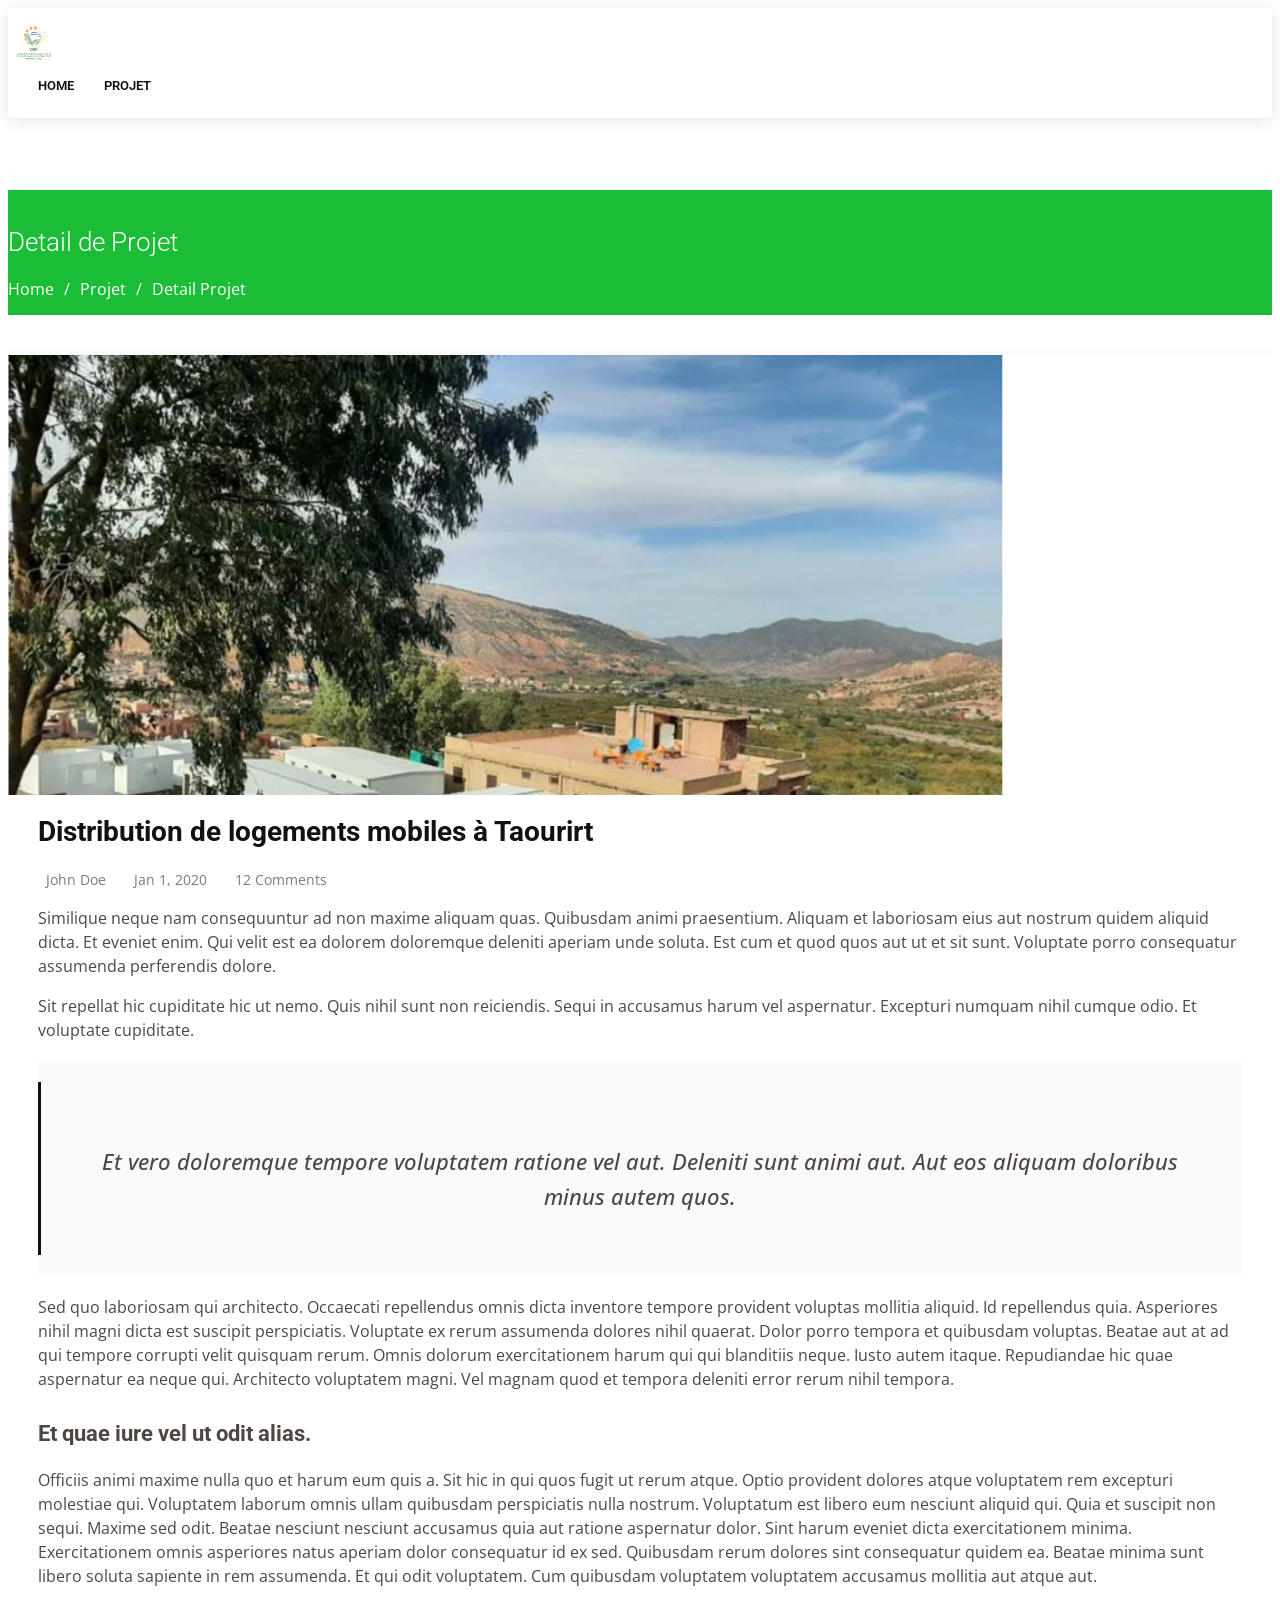
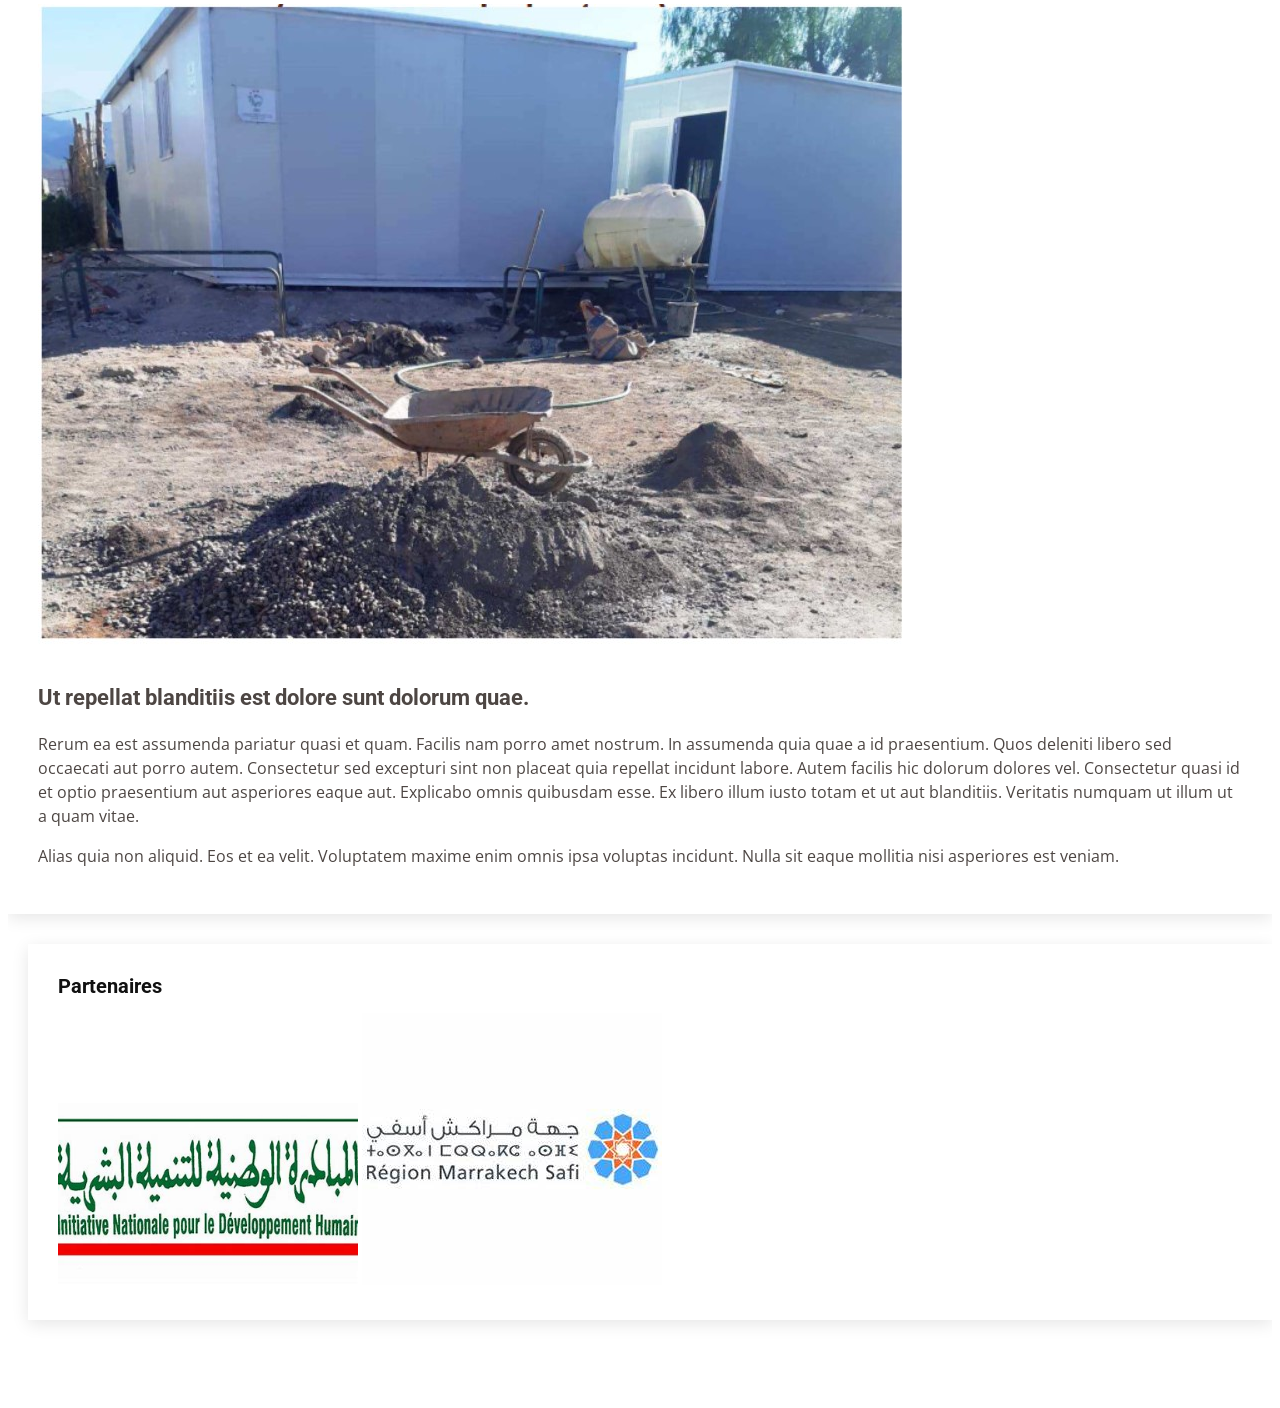
==== blog-single.html @ 318ba17f "Initial: Creation of the village and project forms" ====
<!DOCTYPE html>
<html lang="en">

<head>
  <meta charset="utf-8">
  <meta content="width=device-width, initial-scale=1.0" name="viewport">

  <title>Project Single - CDRT </title>
  <meta content="" name="description">
  <meta content="" name="keywords">

  <!-- Favicons -->
  <link href="assets/img/cdrt-logo.jpg" rel="icon">
  <link href="assets/img/apple-touch-icon.png" rel="apple-touch-icon">

  <!-- Google Fonts -->
  <link href="https://fonts.googleapis.com/css?family=Open+Sans:300,300i,400,400i,600,600i,700,700i|Roboto:300,300i,400,400i,500,500i,600,600i,700,700i|Poppins:300,300i,400,400i,500,500i,600,600i,700,700i" rel="stylesheet">

  <!-- Vendor CSS Files -->
  <link href="assets/vendor/animate.css/animate.min.css" rel="stylesheet">
  <link href="assets/vendor/aos/aos.css" rel="stylesheet">
  <link href="assets/vendor/bootstrap/css/bootstrap.min.css" rel="stylesheet">
  <link href="assets/vendor/bootstrap-icons/bootstrap-icons.css" rel="stylesheet">
  <link href="assets/vendor/boxicons/css/boxicons.min.css" rel="stylesheet">
  <link href="assets/vendor/glightbox/css/glightbox.min.css" rel="stylesheet">
  <link href="assets/vendor/remixicon/remixicon.css" rel="stylesheet">
  <link href="assets/vendor/swiper/swiper-bundle.min.css" rel="stylesheet">

  <!-- Template Main CSS File -->
  <link href="assets/css/style.css" rel="stylesheet">

  <!-- =======================================================
  * Template Name: Company
  * Template URL: https://bootstrapmade.com/company-free-html-bootstrap-template/
  * Updated: Mar 17 2024 with Bootstrap v5.3.3
  * Author: BootstrapMade.com
  * License: https://bootstrapmade.com/license/
  ======================================================== -->
</head>

<body>

  <!-- ======= Header ======= -->
  <header id="header" class="fixed-top">
    <div class="container d-flex align-items-center ">

      <!-- <h1 class="logo me-auto"><a href="#"><span>Com</span>pany</a></h1> -->

      <!-- Uncomment below if you prefer to use an image logo -->
      <a href="index.html" class="logo me-auto me-lg-0"><img src="assets/img/cdrt-logo.jpg" alt="" class="img-fluid"></a>

      <nav id="navbar" class="navbar order-last order-lg-0">
        <ul>
          <li><a href="#">Home</a></li>
          <li><a href="#">Projet</a></li>
        </ul>
        <i class="bi bi-list mobile-nav-toggle"></i>
      </nav><!-- .navbar -->
    </div>
  </header><!-- End Header -->

  <main id="main">

   
    <!-- ======= Breadcrumbs ======= -->
    <section id="breadcrumbs" class="breadcrumbs">
      <div class="container">

        <div class="d-flex justify-content-between align-items-center">
          <h2>Detail de Projet </h2>
          <ol>
            <li><a href="index.html">Home</a></li>
            <li><a href="blog.html">Projet</a></li>
            <li>Detail  Projet </li>
          </ol>
        </div>

      </div>
    </section><!-- End Breadcrumbs -->

    <!-- ======= Blog Single Section ======= -->
    <section id="blog" class="blog">
      <div class="container" data-aos="fade-up">

        <div class="row">

          <div class="col-lg-8 entries">

            <article class="entry entry-single">

              <div class="entry-img">
                <!-- <h1 style="color: red;">Le contenu de cette page est destiné à illustrer la structure de la page ; il sera amélioré ultérieurement.</h1> -->
                <img src="assets/img/blog/homeMo.jpg" alt="" class="img-fluid">
              </div>

              <h2 class="entry-title">
                <a href="blog-single.html">Distribution de logements mobiles à Taourirt</a>
              </h2>

              <div class="entry-meta">
                <ul>
                  <li class="d-flex align-items-center"><i class="bi bi-person"></i> <a href="blog-single.html">John Doe</a></li>
                  <li class="d-flex align-items-center"><i class="bi bi-clock"></i> <a href="blog-single.html"><time datetime="2020-01-01">Jan 1, 2020</time></a></li>
                  <li class="d-flex align-items-center"><i class="bi bi-chat-dots"></i> <a href="blog-single.html">12 Comments</a></li>
                </ul>
              </div>

              <div class="entry-content">
                <p>
                  Similique neque nam consequuntur ad non maxime aliquam quas. Quibusdam animi praesentium. Aliquam et laboriosam eius aut nostrum quidem aliquid dicta.
                  Et eveniet enim. Qui velit est ea dolorem doloremque deleniti aperiam unde soluta. Est cum et quod quos aut ut et sit sunt. Voluptate porro consequatur assumenda perferendis dolore.
                </p>

                <p>
                  Sit repellat hic cupiditate hic ut nemo. Quis nihil sunt non reiciendis. Sequi in accusamus harum vel aspernatur. Excepturi numquam nihil cumque odio. Et voluptate cupiditate.
                </p>

                <blockquote>
                  <p>
                    Et vero doloremque tempore voluptatem ratione vel aut. Deleniti sunt animi aut. Aut eos aliquam doloribus minus autem quos.
                  </p>
                </blockquote>

                <p>
                  Sed quo laboriosam qui architecto. Occaecati repellendus omnis dicta inventore tempore provident voluptas mollitia aliquid. Id repellendus quia. Asperiores nihil magni dicta est suscipit perspiciatis. Voluptate ex rerum assumenda dolores nihil quaerat.
                  Dolor porro tempora et quibusdam voluptas. Beatae aut at ad qui tempore corrupti velit quisquam rerum. Omnis dolorum exercitationem harum qui qui blanditiis neque.
                  Iusto autem itaque. Repudiandae hic quae aspernatur ea neque qui. Architecto voluptatem magni. Vel magnam quod et tempora deleniti error rerum nihil tempora.
                </p>

                <h3>Et quae iure vel ut odit alias.</h3>
                <p>
                  Officiis animi maxime nulla quo et harum eum quis a. Sit hic in qui quos fugit ut rerum atque. Optio provident dolores atque voluptatem rem excepturi molestiae qui. Voluptatem laborum omnis ullam quibusdam perspiciatis nulla nostrum. Voluptatum est libero eum nesciunt aliquid qui.
                  Quia et suscipit non sequi. Maxime sed odit. Beatae nesciunt nesciunt accusamus quia aut ratione aspernatur dolor. Sint harum eveniet dicta exercitationem minima. Exercitationem omnis asperiores natus aperiam dolor consequatur id ex sed. Quibusdam rerum dolores sint consequatur quidem ea.
                  Beatae minima sunt libero soluta sapiente in rem assumenda. Et qui odit voluptatem. Cum quibusdam voluptatem voluptatem accusamus mollitia aut atque aut.
                </p>
                <img src="assets/img/blog/homeMo-2.jpg" class="img-fluid" alt="">

                <h3>Ut repellat blanditiis est dolore sunt dolorum quae.</h3>
                <p>
                  Rerum ea est assumenda pariatur quasi et quam. Facilis nam porro amet nostrum. In assumenda quia quae a id praesentium. Quos deleniti libero sed occaecati aut porro autem. Consectetur sed excepturi sint non placeat quia repellat incidunt labore. Autem facilis hic dolorum dolores vel.
                  Consectetur quasi id et optio praesentium aut asperiores eaque aut. Explicabo omnis quibusdam esse. Ex libero illum iusto totam et ut aut blanditiis. Veritatis numquam ut illum ut a quam vitae.
                </p>
                <p>
                  Alias quia non aliquid. Eos et ea velit. Voluptatem maxime enim omnis ipsa voluptas incidunt. Nulla sit eaque mollitia nisi asperiores est veniam.
                </p>

              
              </div>
            </article><!-- End blog entry -->    
        </div>
          <div class="col-lg-4">

            <div class="sidebar">

              <h3 class="sidebar-title">Partenaires</h3>
             
              <img src="assets/img/projects/OIP.jpg" alt="" width="300" srcset="">

              <img src="assets/img/projects/OIP (1).jpg" alt="" width="300" srcset="">

             
              </div><!-- End sidebar categories-->

            </div><!-- End sidebar -->

          </div><!-- End blog sidebar -->

        </div>

      </div>
    </section><!-- End Blog Single Section -->

  </main><!-- End #main -->


  <a href="#" class="back-to-top d-flex align-items-center justify-content-center"><i class="bi bi-arrow-up-short"></i></a>

  <!-- Vendor JS Files -->
  <script src="assets/vendor/aos/aos.js"></script>
  <script src="assets/vendor/bootstrap/js/bootstrap.bundle.min.js"></script>
  <script src="assets/vendor/glightbox/js/glightbox.min.js"></script>
  <script src="assets/vendor/isotope-layout/isotope.pkgd.min.js"></script>
  <script src="assets/vendor/swiper/swiper-bundle.min.js"></script>
  <script src="assets/vendor/waypoints/noframework.waypoints.js"></script>
  <script src="assets/vendor/php-email-form/validate.js"></script>

  <!-- Template Main JS File -->
  <script src="assets/js/main.js"></script>

</body>

</html>
---- assets/css/style.css ----
/**
* Template Name: Company
* Template URL: https://bootstrapmade.com/company-free-html-bootstrap-template/
* Updated: Mar 17 2024 with Bootstrap v5.3.3
* Author: BootstrapMade.com
* License: https://bootstrapmade.com/license/
*/

/*--------------------------------------------------------------
# General
--------------------------------------------------------------*/
body {
  font-family: "Open Sans", sans-serif;
  color: #4d4643;
}

a {
  color: #1bbd36;
  text-decoration: none;
}

a:hover {
  color: #2ae149;
  text-decoration: none;
}

h1,
h2,
h3,
h4,
h5,
h6 {
  font-family: "Roboto", sans-serif;
}

/*--------------------------------------------------------------
# Back to top button
--------------------------------------------------------------*/
.back-to-top {
  position: fixed;
  visibility: hidden;
  opacity: 0;
  right: 15px;
  bottom: 15px;
  z-index: 996;
  background: #1bbd36;
  width: 40px;
  height: 40px;
  border-radius: 4px;
  transition: all 0.4s;
}

.back-to-top i {
  font-size: 28px;
  color: #fff;
  line-height: 0;
}

.back-to-top:hover {
  background: #21df41;
  color: #fff;
}

.back-to-top.active {
  visibility: visible;
  opacity: 1;
}

/*--------------------------------------------------------------
# Disable AOS delay on mobile
--------------------------------------------------------------*/
@media screen and (max-width: 768px) {
  [data-aos-delay] {
    transition-delay: 0 !important;
  }
}

/*--------------------------------------------------------------
# Header
--------------------------------------------------------------*/
#header {
  background: #fff;
  transition: all 0.5s;
  z-index: 997;
  padding: 15px 0;
  box-shadow: 0px 2px 15px rgba(0, 0, 0, 0.1);
}

#header .logo {
  font-size: 28px;
  margin: 0;
  padding: 0;
  line-height: 1;
  font-weight: 700;
  letter-spacing: 0.5px;
  text-transform: uppercase;
}

#header .logo a {
  color: #111;
}

#header .logo a span {
  color: #1bbd36;
}

#header .logo img {
  max-height: 40px;
}

/*--------------------------------------------------------------
# Header Social Links
--------------------------------------------------------------*/
.header-social-links {
  margin-left: 20px;
  border-left: 1px solid #c4c4c4;
}

.header-social-links a {
  color: #a0a0a0;
  display: inline-block;
  line-height: 0px;
  transition: 0.3s;
  padding-left: 20px;
}

.header-social-links a i {
  line-height: 0;
}

.header-social-links a:hover {
  color: #1bbd36;
}

@media (max-width: 768px) {
  .header-social-links {
    padding: 0 15px 0 0;
    border-left: 0;
  }
}

/*--------------------------------------------------------------
# Navigation Menu
--------------------------------------------------------------*/
/**
* Desktop Navigation 
*/
.navbar {
  padding: 0;
}

.navbar ul {
  margin: 0;
  padding: 0;
  display: flex;
  list-style: none;
  align-items: center;
}

.navbar li {
  position: relative;
}

.navbar a,
.navbar a:focus {
  display: flex;
  align-items: center;
  justify-content: space-between;
  padding: 10px 0 10px 30px;
  font-family: "Roboto", sans-serif;
  font-size: 13px;
  font-weight: 600;
  color: #111;
  white-space: nowrap;
  text-transform: uppercase;
  transition: 0.3s;
}

.navbar a i,
.navbar a:focus i {
  font-size: 12px;
  line-height: 0;
  margin-left: 5px;
}

.navbar a:hover,
.navbar .active,
.navbar .active:focus,
.navbar li:hover>a {
  color: #1bbd36;
}

.navbar .dropdown ul {
  display: block;
  position: absolute;
  left: 14px;
  top: calc(100% + 30px);
  margin: 0;
  padding: 10px 0;
  z-index: 99;
  opacity: 0;
  visibility: hidden;
  background: #fff;
  box-shadow: 0px 0px 30px rgba(127, 137, 161, 0.25);
  transition: 0.3s;
  border-top: 2px solid #1bbd36;
}

.navbar .dropdown ul li {
  min-width: 200px;
}

.navbar .dropdown ul a {
  padding: 10px 20px;
  font-size: 14px;
  font-weight: 500;
  text-transform: none;
  color: #111;
}

.navbar .dropdown ul a i {
  font-size: 12px;
}

.navbar .dropdown ul a:hover,
.navbar .dropdown ul .active:hover,
.navbar .dropdown ul li:hover>a {
  color: #1bbd36;
}

.navbar .dropdown:hover>ul {
  opacity: 1;
  top: 100%;
  visibility: visible;
}

.navbar .dropdown .dropdown ul {
  top: 0;
  left: calc(100% - 30px);
  visibility: hidden;
}

.navbar .dropdown .dropdown:hover>ul {
  opacity: 1;
  top: 0;
  left: 100%;
  visibility: visible;
}

@media (max-width: 1366px) {
  .navbar .dropdown .dropdown ul {
    left: -90%;
  }

  .navbar .dropdown .dropdown:hover>ul {
    left: -100%;
  }
}

/**
* Mobile Navigation 
*/
.mobile-nav-toggle {
  color: #111;
  font-size: 28px;
  cursor: pointer;
  display: none;
  line-height: 0;
  transition: 0.5s;
}

.mobile-nav-toggle.bi-x {
  color: #fff;
}

@media (max-width: 991px) {
  .mobile-nav-toggle {
    display: block;
  }

  .navbar ul {
    display: none;
  }
}

.navbar-mobile {
  position: fixed;
  overflow: hidden;
  top: 0;
  right: 0;
  left: 0;
  bottom: 0;
  background: rgba(0, 0, 0, 0.9);
  transition: 0.3s;
  z-index: 999;
}

.navbar-mobile .mobile-nav-toggle {
  position: absolute;
  top: 15px;
  right: 15px;
}

.navbar-mobile ul {
  display: block;
  position: absolute;
  top: 55px;
  right: 15px;
  bottom: 15px;
  left: 15px;
  padding: 10px 0;
  background-color: #fff;
  overflow-y: auto;
  transition: 0.3s;
}

.navbar-mobile a,
.navbar-mobile a:focus {
  padding: 10px 20px;
  font-size: 15px;
  color: #111;
}

.navbar-mobile a:hover,
.navbar-mobile .active,
.navbar-mobile li:hover>a {
  color: #1bbd36;
}

.navbar-mobile .getstarted,
.navbar-mobile .getstarted:focus {
  margin: 15px;
}

.navbar-mobile .dropdown ul {
  position: static;
  display: none;
  margin: 10px 20px;
  padding: 10px 0;
  z-index: 99;
  opacity: 1;
  visibility: visible;
  background: #fff;
  box-shadow: 0px 0px 30px rgba(127, 137, 161, 0.25);
}

.navbar-mobile .dropdown ul li {
  min-width: 200px;
}

.navbar-mobile .dropdown ul a {
  padding: 10px 20px;
}

.navbar-mobile .dropdown ul a i {
  font-size: 12px;
}

.navbar-mobile .dropdown ul a:hover,
.navbar-mobile .dropdown ul .active:hover,
.navbar-mobile .dropdown ul li:hover>a {
  color: #1bbd36;
}

.navbar-mobile .dropdown>.dropdown-active {
  display: block;
}

/*--------------------------------------------------------------
# Hero Section
--------------------------------------------------------------*/
#hero {
  width: 100%;
  height: 100vh;
  background-color: rgba(0, 0, 0, 0.8);
  overflow: hidden;
  position: relative;
}

#hero .carousel,
#hero .carousel-inner,
#hero .carousel-item,
#hero .carousel-item::before {
  background-size: cover;
  background-position: center;
  background-repeat: no-repeat;
  position: absolute;
  top: 0;
  right: 0;
  left: 0;
  bottom: 0;
}

#hero .carousel-container {
  display: flex;
  align-items: flex-end;
  justify-content: center;
  position: absolute;
  bottom: 60px;
  top: 70px;
  left: 55px;
  right: 55px;
}

#hero .carousel-content {
  background: rgba(4, 4, 4, 0.7);
  padding: 20px;
  color: #fff;
  border-top: 5px solid #1bbd36;
}

#hero .carousel-content h2 {
  color: #fff;
  margin-bottom: 20px;
  font-size: 28px;
  font-weight: 700;
}

#hero .btn-get-started {
  font-family: "Roboto", sans-serif;
  font-weight: 500;
  font-size: 14px;
  letter-spacing: 1px;
  display: inline-block;
  padding: 12px 32px;
  border-radius: 4px;
  transition: 0.5s;
  line-height: 1;
  margin: 10px;
  color: #fff;
  animation-delay: 0.8s;
  border: 2px solid #1bbd36;
}

#hero .btn-get-started:hover {
  background: #1bbd36;
  color: #fff;
  text-decoration: none;
}

#hero .carousel-inner .carousel-item {
  transition-property: opacity;
  background-position: center top;
}

#hero .carousel-inner .carousel-item,
#hero .carousel-inner .active.carousel-item-start,
#hero .carousel-inner .active.carousel-item-end {
  opacity: 0;
}

#hero .carousel-inner .active,
#hero .carousel-inner .carousel-item-next.carousel-item-start,
#hero .carousel-inner .carousel-item-prev.carousel-item-end {
  opacity: 1;
  transition: 0.5s;
}

#hero .carousel-inner .carousel-item-next,
#hero .carousel-inner .carousel-item-prev,
#hero .carousel-inner .active.carousel-item-start,
#hero .carousel-inner .active.carousel-item-end {
  left: 0;
  transform: translate3d(0, 0, 0);
}

#hero .carousel-control-next-icon,
#hero .carousel-control-prev-icon {
  background: none;
  font-size: 30px;
  line-height: 0;
  width: auto;
  height: auto;
  background: rgba(255, 255, 255, 0.4);
  border-radius: 50px;
  transition: 0.3s;
  color: rgba(255, 255, 255, 0.6);
  width: 54px;
  height: 54px;
  display: flex;
  align-items: center;
  justify-content: center;
}

#hero .carousel-control-next-icon:hover,
#hero .carousel-control-prev-icon:hover {
  background: rgba(255, 255, 255, 0.6);
  color: rgba(255, 255, 255, 0.8);
}

#hero .carousel-indicators li {
  list-style-type: none;
  cursor: pointer;
  background: #fff;
  overflow: hidden;
  border: 0;
  width: 12px;
  height: 12px;
  border-radius: 50px;
  opacity: 0.6;
  transition: 0.3s;
}

#hero .carousel-indicators li.active {
  opacity: 1;
  background: #1bbd36;
}

@media (min-width: 1024px) {
  #hero .carousel-content {
    width: 60%;
  }

  #hero .carousel-control-prev,
  #hero .carousel-control-next {
    width: 5%;
  }
}

@media (max-width: 992px) {
  #hero .carousel-container {
    top: 58px;
  }

  #hero .carousel-content h2 {
    margin-bottom: 15px;
    font-size: 22px;
  }

  #hero .carousel-content p {
    font-size: 15px;
  }
}

@media (max-height: 500px) {
  #hero {
    height: 120vh;
  }
}

/*--------------------------------------------------------------
# Sections General
--------------------------------------------------------------*/
section {
  padding: 60px 0;
  overflow: hidden;
}

.section-bg {
  background-color: #f7f7f7;
}

.section-title {
  text-align: center;
  padding-bottom: 30px;
}

.section-title h2 {
  font-size: 32px;
  font-weight: bold;
  text-transform: uppercase;
  margin-bottom: 20px;
  padding-bottom: 20px;
  position: relative;
}

.section-title h2::after {
  content: "";
  position: absolute;
  display: block;
  width: 50px;
  height: 3px;
  background: #1bbd36;
  bottom: 0;
  left: calc(50% - 25px);
}

.section-title p {
  margin-bottom: 0;
}

/*--------------------------------------------------------------
# Breadcrumbs
--------------------------------------------------------------*/
.breadcrumbs {
  padding: 15px 0;
  background: #1bbd36;
  min-height: 40px;
  margin-top: 72px;
}

.breadcrumbs h2 {
  font-size: 26px;
  font-weight: 300;
  color: #fff;
}

.breadcrumbs ol {
  display: flex;
  flex-wrap: wrap;
  list-style: none;
  padding: 0;
  margin: 0;
  color: #fff;
}

.breadcrumbs ol a {
  color: #fff;
}

.breadcrumbs ol li+li {
  padding-left: 10px;
}

.breadcrumbs ol li+li::before {
  display: inline-block;
  padding-right: 10px;
  color: #fff;
  content: "/";
}

@media (max-width: 991px) {
  .breadcrumbs {
    margin-top: 58px;
  }

  .breadcrumbs .d-flex {
    display: block !important;
  }

  .breadcrumbs ol {
    display: block;
  }

  .breadcrumbs ol li {
    display: inline-block;
  }
}

/*--------------------------------------------------------------
# Services
--------------------------------------------------------------*/
.services .icon-box {
  text-align: center;
  padding: 70px 20px 80px 20px;
  transition: all ease-in-out 0.3s;
  background: #fff;
}

.services .icon-box .icon {
  margin: 0 auto;
  width: 100px;
  height: 100px;
  display: flex;
  align-items: center;
  justify-content: center;
  transition: ease-in-out 0.3s;
  position: relative;
}

.services .icon-box .icon i {
  font-size: 36px;
  transition: 0.5s;
  position: relative;
}

.services .icon-box .icon svg {
  position: absolute;
  top: 0;
  left: 0;
}

.services .icon-box .icon svg path {
  transition: 0.5s;
  fill: #f5f5f5;
}

.services .icon-box h4 {
  font-weight: 600;
  margin: 10px 0 15px 0;
  font-size: 22px;
}

.services .icon-box h4 a {
  color: #111;
  transition: ease-in-out 0.3s;
}

.services .icon-box p {
  line-height: 24px;
  font-size: 14px;
  margin-bottom: 0;
}

.services .icon-box:hover {
  border-color: #fff;
  box-shadow: 0px 0 35px 0 rgba(0, 0, 0, 0.08);
}

.services .iconbox-blue i {
  color: #47aeff;
}

.services .iconbox-blue:hover .icon i {
  color: #fff;
}

.services .iconbox-blue:hover .icon path {
  fill: #47aeff;
}

.services .iconbox-orange i {
  color: #ffa76e;
}

.services .iconbox-orange:hover .icon i {
  color: #fff;
}

.services .iconbox-orange:hover .icon path {
  fill: #ffa76e;
}

.services .iconbox-pink i {
  color: #e80368;
}

.services .iconbox-pink:hover .icon i {
  color: #fff;
}

.services .iconbox-pink:hover .icon path {
  fill: #e80368;
}

.services .iconbox-yellow i {
  color: #ffbb2c;
}

.services .iconbox-yellow:hover .icon i {
  color: #fff;
}

.services .iconbox-yellow:hover .icon path {
  fill: #ffbb2c;
}

.services .iconbox-red i {
  color: #ff5828;
}

.services .iconbox-red:hover .icon i {
  color: #fff;
}

.services .iconbox-red:hover .icon path {
  fill: #ff5828;
}

.services .iconbox-teal i {
  color: #11dbcf;
}

.services .iconbox-teal:hover .icon i {
  color: #fff;
}

.services .iconbox-teal:hover .icon path {
  fill: #11dbcf;
}

/*--------------------------------------------------------------
# Portfolio
--------------------------------------------------------------*/
.portfolio #portfolio-flters {
  padding: 0;
  margin: 0 auto 50px auto;
  list-style: none;
  text-align: center;
}

.portfolio #portfolio-flters li {
  cursor: pointer;
  display: inline-block;
  padding: 8px 20px 10px 20px;
  font-size: 14px;
  font-weight: 400;
  line-height: 1;
  text-transform: uppercase;
  color: #4d4643;
  transition: all 0.3s;
  border-radius: 4px;
}

.portfolio #portfolio-flters li:hover,
.portfolio #portfolio-flters li.filter-active {
  color: #fff;
  background: #1bbd36;
}

.portfolio #portfolio-flters li:last-child {
  margin-right: 0;
}

.portfolio .portfolio-item {
  margin-bottom: 30px;
}

.portfolio .portfolio-item .portfolio-info {
  opacity: 0;
  position: absolute;
  left: 30px;
  right: 30px;
  bottom: 0;
  z-index: 3;
  transition: all ease-in-out 0.3s;
  background: rgba(255, 255, 255, 0.9);
  padding: 15px;
}

.portfolio .portfolio-item .portfolio-info h4 {
  font-size: 18px;
  color: #fff;
  font-weight: 600;
  color: #111;
}

.portfolio .portfolio-item .portfolio-info p {
  color: #444444;
  font-size: 14px;
  margin-bottom: 0;
}

.portfolio .portfolio-item .portfolio-info .preview-link,
.portfolio .portfolio-item .portfolio-info .details-link {
  position: absolute;
  right: 40px;
  font-size: 24px;
  top: calc(50% - 18px);
  color: #2b2b2b;
}

.portfolio .portfolio-item .portfolio-info .preview-link:hover,
.portfolio .portfolio-item .portfolio-info .details-link:hover {
  color: #1bbd36;
}

.portfolio .portfolio-item .portfolio-info .details-link {
  right: 10px;
}

.portfolio .portfolio-item .portfolio-links {
  opacity: 0;
  left: 0;
  right: 0;
  text-align: center;
  z-index: 3;
  position: absolute;
  transition: all ease-in-out 0.3s;
}

.portfolio .portfolio-item .portfolio-links a {
  color: #fff;
  margin: 0 2px;
  font-size: 28px;
  display: inline-block;
  transition: 0.3s;
}

.portfolio .portfolio-item .portfolio-links a:hover {
  color: #57e76f;
}

.portfolio .portfolio-item:hover .portfolio-info {
  opacity: 1;
  bottom: 20px;
}

/*--------------------------------------------------------------
# Portfolio Details
--------------------------------------------------------------*/
.portfolio-details {
  padding-top: 40px;
}

.portfolio-details .portfolio-details-slider img {
  width: 100%;
}

.portfolio-details .portfolio-details-slider .swiper-pagination {
  margin-top: 20px;
  position: relative;
}

.portfolio-details .portfolio-details-slider .swiper-pagination .swiper-pagination-bullet {
  width: 12px;
  height: 12px;
  background-color: #fff;
  opacity: 1;
  border: 1px solid #1bbd36;
}

.portfolio-details .portfolio-details-slider .swiper-pagination .swiper-pagination-bullet-active {
  background-color: #1bbd36;
}

.portfolio-details .portfolio-info {
  padding: 30px;
  box-shadow: 0px 0 30px rgba(17, 17, 17, 0.08);
}

.portfolio-details .portfolio-info h3 {
  font-size: 22px;
  font-weight: 700;
  margin-bottom: 20px;
  padding-bottom: 20px;
  border-bottom: 1px solid #eee;
}

.portfolio-details .portfolio-info ul {
  list-style: none;
  padding: 0;
  font-size: 15px;
}

.portfolio-details .portfolio-info ul li+li {
  margin-top: 10px;
}

.portfolio-details .portfolio-description {
  padding-top: 30px;
}

.portfolio-details .portfolio-description h2 {
  font-size: 26px;
  font-weight: 700;
  margin-bottom: 20px;
}

.portfolio-details .portfolio-description p {
  padding: 0;
}

/*--------------------------------------------------------------
# Clients
--------------------------------------------------------------*/
.clients .clients-wrap {
  border-top: 1px solid #ececec;
  border-left: 1px solid #ececec;
}

.clients .client-logo {
  padding: 20px;
  display: flex;
  justify-content: center;
  align-items: center;
  border-right: 1px solid #ececec;
  border-bottom: 1px solid #ececec;
  overflow: hidden;
  background: #fff;
  height: 100px;
}

.clients .client-logo img {
  transition: all 0.3s ease-in-out;
  height: 36px;
  filter: grayscale(100%);
}

.clients .client-logo:hover img {
  filter: none;
  transform: scale(1.1);
}

/*--------------------------------------------------------------
# About Us
--------------------------------------------------------------*/
.about-us .content h2 {
  font-weight: 700;
  font-size: 42px;
  line-height: 60px;
  margin-bottom: 20px;
  text-transform: uppercase;
}

.about-us .content h3 {
  font-weight: 500;
  line-height: 32px;
  font-size: 24px;
}

.about-us .content ul {
  list-style: none;
  padding: 0;
}

.about-us .content ul li {
  padding: 10px 0 0 28px;
  position: relative;
}

.about-us .content ul i {
  left: 0;
  top: 7px;
  position: absolute;
  font-size: 20px;
  color: #1bbd36;
}

.about-us .content p:last-child {
  margin-bottom: 0;
}

/*--------------------------------------------------------------
# Our Team
--------------------------------------------------------------*/
.team .member {
  margin-bottom: 20px;
  overflow: hidden;
  text-align: center;
  border-radius: 5px;
  background: #fff;
  box-shadow: 0px 2px 15px rgba(0, 0, 0, 0.1);
}

.team .member .member-img {
  position: relative;
  overflow: hidden;
}

.team .member .social {
  position: absolute;
  left: 0;
  bottom: 0;
  right: 0;
  height: 40px;
  opacity: 0;
  transition: ease-in-out 0.3s;
  text-align: center;
  background: rgba(255, 255, 255, 0.85);
  display: flex;
  align-items: center;
  justify-content: center;
}

.team .member .social a {
  transition: color 0.3s;
  color: #111;
  margin: 0 10px;
  display: inline-flex;
  align-items: center;
  line-height: 0;
}

.team .member .social a i {
  line-height: 0;
}

.team .member .social a:hover {
  color: #1bbd36;
}

.team .member .social i {
  font-size: 18px;
  margin: 0 2px;
}

.team .member .member-info {
  padding: 25px 15px;
}

.team .member .member-info h4 {
  font-weight: 700;
  margin-bottom: 5px;
  font-size: 18px;
  color: #111;
}

.team .member .member-info span {
  display: block;
  font-size: 13px;
  font-weight: 400;
  color: #b4aca8;
}

.team .member .member-info p {
  font-style: italic;
  font-size: 14px;
  line-height: 26px;
  color: #847872;
}

.team .member:hover .social {
  opacity: 1;
}

/*--------------------------------------------------------------
# Our Skills
--------------------------------------------------------------*/
.skills .progress {
  height: 60px;
  display: block;
  background: none;
  border-radius: 0;
}

.skills .progress .skill {
  padding: 0;
  margin: 0 0 6px 0;
  text-transform: uppercase;
  display: block;
  font-weight: 600;
  font-family: "Poppins", sans-serif;
  color: #111;
}

.skills .progress .skill .val {
  float: right;
  font-style: normal;
}

.skills .progress-bar-wrap {
  background: #e7e7e7;
}

.skills .progress-bar {
  width: 1px;
  height: 10px;
  transition: 0.9s;
  background-color: #1bbd36;
}

/*--------------------------------------------------------------
# Features
--------------------------------------------------------------*/
.features .icon-box {
  display: flex;
  align-items: center;
  padding: 20px;
  background: #fff;
  box-shadow: 0px 2px 15px rgba(0, 0, 0, 0.1);
  transition: ease-in-out 0.3s;
}

.features .icon-box i {
  font-size: 32px;
  padding-right: 10px;
  line-height: 1;
}

.features .icon-box h3 {
  font-weight: 700;
  margin: 0;
  padding: 0;
  line-height: 1;
  font-size: 16px;
}

.features .icon-box h3 a {
  color: #111;
  transition: ease-in-out 0.3s;
}

.features .icon-box h3 a:hover {
  color: #1bbd36;
}

/*--------------------------------------------------------------
# Pricing
--------------------------------------------------------------*/
.pricing .box {
  padding: 20px;
  background: #fff;
  text-align: center;
  box-shadow: 0px 0px 4px rgba(0, 0, 0, 0.12);
  border-radius: 5px;
  position: relative;
  overflow: hidden;
}

.pricing h3 {
  font-weight: 400;
  margin: -20px -20px 20px -20px;
  padding: 20px 15px;
  font-size: 16px;
  font-weight: 600;
  color: #847872;
  background: #f8f8f8;
}

.pricing h4 {
  font-size: 36px;
  color: #1bbd36;
  font-weight: 600;
  font-family: "Poppins", sans-serif;
  margin-bottom: 20px;
}

.pricing h4 sup {
  font-size: 20px;
  top: -15px;
  left: -3px;
}

.pricing h4 span {
  color: #bababa;
  font-size: 16px;
  font-weight: 300;
}

.pricing ul {
  padding: 0;
  list-style: none;
  color: #4d4643;
  text-align: center;
  line-height: 20px;
  font-size: 14px;
}

.pricing ul li {
  padding-bottom: 16px;
}

.pricing ul i {
  color: #1bbd36;
  font-size: 18px;
  padding-right: 4px;
}

.pricing ul .na {
  color: #ccc;
  text-decoration: line-through;
}

.pricing .btn-wrap {
  margin: 20px -20px -20px -20px;
  padding: 20px 15px;
  background: #f8f8f8;
  text-align: center;
}

.pricing .btn-buy {
  background: #1bbd36;
  display: inline-block;
  padding: 8px 35px 10px 35px;
  border-radius: 4px;
  color: #fff;
  transition: none;
  font-size: 14px;
  font-weight: 400;
  font-family: "Roboto", sans-serif;
  font-weight: 600;
  transition: 0.3s;
}

.pricing .btn-buy:hover {
  background: #2ae149;
}

.pricing .featured h3 {
  color: #fff;
  background: #1bbd36;
}

.pricing .advanced {
  width: 200px;
  position: absolute;
  top: 18px;
  right: -68px;
  transform: rotate(45deg);
  z-index: 1;
  font-size: 14px;
  padding: 1px 0 3px 0;
  background: #1bbd36;
  color: #fff;
}

/*--------------------------------------------------------------
# Frequently Asked Questions
--------------------------------------------------------------*/
.faq .faq-list {
  padding: 0 100px;
}

.faq .faq-list ul {
  padding: 0;
  list-style: none;
}

.faq .faq-list li+li {
  margin-top: 15px;
}

.faq .faq-list li {
  padding: 20px;
  background: #fff;
  border-radius: 4px;
  position: relative;
}

.faq .faq-list a {
  display: block;
  position: relative;
  font-family: "Poppins", sans-serif;
  font-size: 16px;
  line-height: 24px;
  font-weight: 500;
  padding: 0 30px;
  outline: none;
  cursor: pointer;
}

.faq .faq-list .icon-help {
  font-size: 24px;
  position: absolute;
  right: 0;
  left: 20px;
  color: lightgray;
}

.faq .faq-list .icon-show,
.faq .faq-list .icon-close {
  font-size: 24px;
  position: absolute;
  right: 0;
  top: 0;
}

.faq .faq-list p {
  margin-bottom: 0;
  padding: 10px 0 0 0;
}

.faq .faq-list .icon-show {
  display: none;
}

.faq .faq-list a.collapsed {
  color: #343a40;
  transition: 0.3s;
}

.faq .faq-list a.collapsed:hover {
  color: #1bbd36;
}

.faq .faq-list a.collapsed .icon-show {
  display: inline-block;
}

.faq .faq-list a.collapsed .icon-close {
  display: none;
}

@media (max-width: 1200px) {
  .faq .faq-list {
    padding: 0;
  }
}

/*--------------------------------------------------------------
# Testimonials
--------------------------------------------------------------*/
.testimonials .testimonials-carousel,
.testimonials .testimonials-slider {
  overflow: hidden;
}

.testimonials .testimonial-item {
  box-sizing: content-box;
  padding: 40px;
  box-shadow: 0px 2px 12px rgba(0, 0, 0, 0.08);
  position: relative;
  background: #fff;
}

.testimonials .testimonial-item .testimonial-img {
  width: 90px;
  border-radius: 50px;
  border: 6px solid #fff;
  float: left;
  margin: 0 10px 0 0;
}

.testimonials .testimonial-item h3 {
  font-size: 18px;
  font-weight: bold;
  margin: 10px 0 5px 0;
  color: #111;
}

.testimonials .testimonial-item h4 {
  font-size: 14px;
  color: #999;
  margin: 0;
}

.testimonials .testimonial-item .quote-icon-left,
.testimonials .testimonial-item .quote-icon-right {
  color: #dddddd;
  font-size: 26px;
}

.testimonials .testimonial-item .quote-icon-left {
  display: inline-block;
  left: -5px;
  position: relative;
}

.testimonials .testimonial-item .quote-icon-right {
  display: inline-block;
  right: -5px;
  position: relative;
  top: 10px;
}

.testimonials .testimonial-item p {
  font-style: italic;
  margin: 15px 0 0 0;
  padding: 0;
}

/*--------------------------------------------------------------
# Contact
--------------------------------------------------------------*/
.contact .info-wrap {
  box-shadow: 0px 2px 15px rgba(0, 0, 0, 0.1);
  padding: 30px;
}

.contact .info {
  background: #fff;
}

.contact .info i {
  font-size: 20px;
  color: #1bbd36;
  float: left;
  width: 44px;
  height: 44px;
  border: 1px solid #1bbd36;
  display: flex;
  justify-content: center;
  align-items: center;
  border-radius: 50px;
  transition: all 0.3s;
}

.contact .info h4 {
  padding: 0 0 0 60px;
  font-size: 22px;
  font-weight: 600;
  margin-bottom: 5px;
  color: #111;
}

.contact .info p {
  padding: 0 0 0 60px;
  margin-bottom: 0;
  font-size: 14px;
  color: #444444;
}

.contact .info:hover i {
  background: #1bbd36;
  color: #fff;
}

.contact .php-email-form {
  width: 100%;
  box-shadow: 0 0 24px 0 rgba(0, 0, 0, 0.12);
  padding: 30px;
  background: #fff;
}

.contact .php-email-form .form-group {
  padding-bottom: 8px;
}

.contact .php-email-form .error-message {
  display: none;
  color: #fff;
  background: #ed3c0d;
  text-align: left;
  padding: 15px;
  font-weight: 600;
}

.contact .php-email-form .error-message br+br {
  margin-top: 25px;
}

.contact .php-email-form .sent-message {
  display: none;
  color: #fff;
  background: #18d26e;
  text-align: center;
  padding: 15px;
  font-weight: 600;
}

.contact .php-email-form .loading {
  display: none;
  background: #fff;
  text-align: center;
  padding: 15px;
}

.contact .php-email-form .loading:before {
  content: "";
  display: inline-block;
  border-radius: 50%;
  width: 24px;
  height: 24px;
  margin: 0 10px -6px 0;
  border: 3px solid #18d26e;
  border-top-color: #eee;
  animation: animate-loading 1s linear infinite;
}

.contact .php-email-form input,
.contact .php-email-form textarea {
  border-radius: 0;
  box-shadow: none;
  font-size: 14px;
  border-radius: 4px;
}

.contact .php-email-form input:focus,
.contact .php-email-form textarea:focus {
  border-color: #1bbd36;
}

.contact .php-email-form input {
  height: 44px;
}

.contact .php-email-form textarea {
  padding: 10px 12px;
}

.contact .php-email-form button[type=submit] {
  background: #1bbd36;
  border: 0;
  padding: 10px 24px;
  color: #fff;
  transition: 0.4s;
  border-radius: 4px;
}

.contact .php-email-form button[type=submit]:hover {
  background: #2ae149;
}

@keyframes animate-loading {
  0% {
    transform: rotate(0deg);
  }

  100% {
    transform: rotate(360deg);
  }
}

/*--------------------------------------------------------------
# Blog
--------------------------------------------------------------*/
.blog {
  padding: 40px 0 20px 0;
}

.blog .entry {
  padding: 30px;
  margin-bottom: 60px;
  box-shadow: 0 4px 16px rgba(0, 0, 0, 0.1);
}

.blog .entry .entry-img {
  max-height: 440px;
  margin: -30px -30px 20px -30px;
  overflow: hidden;
}

.blog .entry .entry-title {
  font-size: 28px;
  font-weight: bold;
  padding: 0;
  margin: 0 0 20px 0;
}

.blog .entry .entry-title a {
  color: #111;
  transition: 0.3s;
}

.blog .entry .entry-title a:hover {
  color: #1bbd36;
}

.blog .entry .entry-meta {
  margin-bottom: 15px;
  color: #777777;
}

.blog .entry .entry-meta ul {
  display: flex;
  flex-wrap: wrap;
  list-style: none;
  align-items: center;
  padding: 0;
  margin: 0;
}

.blog .entry .entry-meta ul li+li {
  padding-left: 20px;
}

.blog .entry .entry-meta i {
  font-size: 16px;
  margin-right: 8px;
  line-height: 0;
}

.blog .entry .entry-meta a {
  color: #847872;
  font-size: 14px;
  display: inline-block;
  line-height: 1;
}

.blog .entry .entry-content p {
  line-height: 24px;
}

.blog .entry .entry-content .read-more {
  -moz-text-align-last: right;
  text-align-last: right;
}

.blog .entry .entry-content .read-more a {
  display: inline-block;
  background: #1bbd36;
  color: #fff;
  padding: 6px 20px;
  transition: 0.3s;
  font-size: 14px;
  border-radius: 4px;
}

.blog .entry .entry-content .read-more a:hover {
  background: #1ed33c;
}

.blog .entry .entry-content h3 {
  font-size: 22px;
  margin-top: 30px;
  font-weight: bold;
}

.blog .entry .entry-content blockquote {
  overflow: hidden;
  background-color: #fafafa;
  padding: 60px;
  position: relative;
  text-align: center;
  margin: 20px 0;
}

.blog .entry .entry-content blockquote p {
  color: #4d4643;
  line-height: 1.6;
  margin-bottom: 0;
  font-style: italic;
  font-weight: 500;
  font-size: 22px;
}

.blog .entry .entry-content blockquote::after {
  content: "";
  position: absolute;
  left: 0;
  top: 0;
  bottom: 0;
  width: 3px;
  background-color: #111;
  margin-top: 20px;
  margin-bottom: 20px;
}

.blog .entry .entry-footer {
  padding-top: 10px;
  border-top: 1px solid #e6e6e6;
}

.blog .entry .entry-footer i {
  color: #5e5e5e;
  display: inline;
}

.blog .entry .entry-footer a {
  color: #1e1e1e;
  transition: 0.3s;
}

.blog .entry .entry-footer a:hover {
  color: #1bbd36;
}

.blog .entry .entry-footer .cats {
  list-style: none;
  display: inline;
  padding: 0 20px 0 0;
  font-size: 14px;
}

.blog .entry .entry-footer .cats li {
  display: inline-block;
}

.blog .entry .entry-footer .tags {
  list-style: none;
  display: inline;
  padding: 0;
  font-size: 14px;
}

.blog .entry .entry-footer .tags li {
  display: inline-block;
}

.blog .entry .entry-footer .tags li+li::before {
  padding-right: 6px;
  color: #6c757d;
  content: ",";
}

.blog .entry .entry-footer .share {
  font-size: 16px;
}

.blog .entry .entry-footer .share i {
  padding-left: 5px;
}

.blog .entry-single {
  margin-bottom: 30px;
}

.blog .blog-author {
  padding: 20px;
  margin-bottom: 30px;
  box-shadow: 0 4px 16px rgba(0, 0, 0, 0.1);
}

.blog .blog-author img {
  width: 120px;
  margin-right: 20px;
}

.blog .blog-author h4 {
  font-weight: 600;
  font-size: 22px;
  margin-bottom: 0px;
  padding: 0;
  color: #111;
}

.blog .blog-author .social-links {
  margin: 0 10px 10px 0;
}

.blog .blog-author .social-links a {
  color: rgba(17, 17, 17, 0.5);
  margin-right: 5px;
}

.blog .blog-author p {
  font-style: italic;
  color: #bfb9b6;
}

.blog .blog-comments {
  margin-bottom: 30px;
}

.blog .blog-comments .comments-count {
  font-weight: bold;
}

.blog .blog-comments .comment {
  margin-top: 30px;
  position: relative;
}

.blog .blog-comments .comment .comment-img {
  margin-right: 14px;
}

.blog .blog-comments .comment .comment-img img {
  width: 60px;
}

.blog .blog-comments .comment h5 {
  font-size: 16px;
  margin-bottom: 2px;
}

.blog .blog-comments .comment h5 a {
  font-weight: bold;
  color: #4d4643;
  transition: 0.3s;
}

.blog .blog-comments .comment h5 a:hover {
  color: #1bbd36;
}

.blog .blog-comments .comment h5 .reply {
  padding-left: 10px;
  color: #111;
}

.blog .blog-comments .comment h5 .reply i {
  font-size: 20px;
}

.blog .blog-comments .comment time {
  display: block;
  font-size: 14px;
  color: #2b2b2b;
  margin-bottom: 5px;
}

.blog .blog-comments .comment.comment-reply {
  padding-left: 40px;
}

.blog .blog-comments .reply-form {
  margin-top: 30px;
  padding: 30px;
  box-shadow: 0 4px 16px rgba(0, 0, 0, 0.1);
}

.blog .blog-comments .reply-form h4 {
  font-weight: bold;
  font-size: 22px;
}

.blog .blog-comments .reply-form p {
  font-size: 14px;
}

.blog .blog-comments .reply-form input {
  border-radius: 4px;
  padding: 10px 10px;
  font-size: 14px;
}

.blog .blog-comments .reply-form input:focus {
  box-shadow: none;
  border-color: #57e76f;
}

.blog .blog-comments .reply-form textarea {
  border-radius: 4px;
  padding: 10px 10px;
  font-size: 14px;
}

.blog .blog-comments .reply-form textarea:focus {
  box-shadow: none;
  border-color: #57e76f;
}

.blog .blog-comments .reply-form .form-group {
  margin-bottom: 25px;
}

.blog .blog-comments .reply-form .btn-primary {
  border-radius: 4px;
  padding: 10px 20px;
  border: 0;
  background-color: #111;
}

.blog .blog-comments .reply-form .btn-primary:hover {
  background-color: #1e1e1e;
}

.blog .blog-pagination {
  color: #444444;
}

.blog .blog-pagination ul {
  display: flex;
  padding: 0;
  margin: 0;
  list-style: none;
}

.blog .blog-pagination li {
  margin: 0 5px;
  transition: 0.3s;
}

.blog .blog-pagination li a {
  color: #111;
  padding: 7px 16px;
  display: flex;
  align-items: center;
  justify-content: center;
}

.blog .blog-pagination li.active,
.blog .blog-pagination li:hover {
  background: #1bbd36;
}

.blog .blog-pagination li.active a,
.blog .blog-pagination li:hover a {
  color: #fff;
}

.blog .sidebar {
  padding: 30px;
  margin: 0 0 60px 20px;
  box-shadow: 0 4px 16px rgba(0, 0, 0, 0.1);
}

.blog .sidebar .sidebar-title {
  font-size: 20px;
  font-weight: 700;
  padding: 0 0 0 0;
  margin: 0 0 15px 0;
  color: #111;
  position: relative;
}

.blog .sidebar .sidebar-item {
  margin-bottom: 30px;
}

.blog .sidebar .search-form form {
  background: #fff;
  border: 1px solid #ddd;
  padding: 3px 10px;
  position: relative;
}

.blog .sidebar .search-form form input[type=text] {
  border: 0;
  padding: 4px;
  border-radius: 4px;
  width: calc(100% - 40px);
}

.blog .sidebar .search-form form button {
  position: absolute;
  top: 0;
  right: 0;
  bottom: 0;
  border: 0;
  background: none;
  font-size: 16px;
  padding: 0 15px;
  margin: -1px;
  background: #1bbd36;
  color: #fff;
  transition: 0.3s;
  border-radius: 0 4px 4px 0;
  line-height: 0;
}

.blog .sidebar .search-form form button i {
  line-height: 0;
}

.blog .sidebar .search-form form button:hover {
  background: #1ecf3b;
}

.blog .sidebar .categories ul {
  list-style: none;
  padding: 0;
}

.blog .sidebar .categories ul li+li {
  padding-top: 10px;
}

.blog .sidebar .categories ul a {
  color: #111;
  transition: 0.3s;
}

.blog .sidebar .categories ul a:hover {
  color: #1bbd36;
}

.blog .sidebar .categories ul a span {
  padding-left: 5px;
  color: #b4aca8;
  font-size: 14px;
}

.blog .sidebar .recent-posts .post-item+.post-item {
  margin-top: 15px;
}

.blog .sidebar .recent-posts img {
  width: 80px;
  float: left;
}

.blog .sidebar .recent-posts h4 {
  font-size: 15px;
  margin-left: 95px;
  font-weight: bold;
}

.blog .sidebar .recent-posts h4 a {
  color: #111;
  transition: 0.3s;
}

.blog .sidebar .recent-posts h4 a:hover {
  color: #1bbd36;
}

.blog .sidebar .recent-posts time {
  display: block;
  margin-left: 95px;
  font-style: italic;
  font-size: 14px;
  color: #b4aca8;
}

.blog .sidebar .tags {
  margin-bottom: -10px;
}

.blog .sidebar .tags ul {
  list-style: none;
  padding: 0;
}

.blog .sidebar .tags ul li {
  display: inline-block;
}

.blog .sidebar .tags ul a {
  color: #515151;
  font-size: 14px;
  padding: 6px 14px;
  margin: 0 6px 8px 0;
  border: 1px solid #c4c4c4;
  display: inline-block;
  transition: 0.3s;
}

.blog .sidebar .tags ul a:hover {
  color: #fff;
  border: 1px solid #1bbd36;
  background: #1bbd36;
}

.blog .sidebar .tags ul a span {
  padding-left: 5px;
  color: #aaaaaa;
  font-size: 14px;
}

/*--------------------------------------------------------------
# Footer
--------------------------------------------------------------*/
#footer {
  color: #fff;
  font-size: 14px;
  background: #111;
}

#footer .footer-top {
  padding: 60px 0 30px 0;
  background: #1e1e1e;
}

#footer .footer-top .footer-contact {
  margin-bottom: 30px;
}

#footer .footer-top .footer-contact h3 {
  font-size: 22px;
  margin: 0 0 10px 0;
  padding: 2px 0 2px 0;
  line-height: 1;
  font-weight: 500;
  letter-spacing: 1px;
  text-transform: uppercase;
  color: #fff;
}

#footer .footer-top .footer-contact p {
  font-size: 14px;
  line-height: 24px;
  margin-bottom: 0;
  font-family: "Roboto", sans-serif;
  color: rgba(255, 255, 255, 0.7);
}

#footer .footer-top h4 {
  font-size: 16px;
  font-weight: bold;
  color: #fff;
  position: relative;
  padding-bottom: 12px;
}

#footer .footer-top .footer-links {
  margin-bottom: 30px;
}

#footer .footer-top .footer-links ul {
  list-style: none;
  padding: 0;
  margin: 0;
}

#footer .footer-top .footer-links ul i {
  padding-right: 2px;
  color: #1ed33c;
  font-size: 18px;
  line-height: 1;
}

#footer .footer-top .footer-links ul li {
  padding: 10px 0;
  display: flex;
  align-items: center;
}

#footer .footer-top .footer-links ul li:first-child {
  padding-top: 0;
}

#footer .footer-top .footer-links ul a {
  color: rgba(255, 255, 255, 0.6);
  transition: 0.3s;
  display: inline-block;
  line-height: 1;
}

#footer .footer-top .footer-links ul a:hover {
  text-decoration: none;
  color: #fff;
}

#footer .footer-newsletter {
  font-size: 15px;
  color: rgba(255, 255, 255, 0.7);
}

#footer .footer-newsletter h4 {
  font-size: 16px;
  font-weight: bold;
  color: #fff;
  position: relative;
  padding-bottom: 12px;
}

#footer .footer-newsletter form {
  margin-top: 30px;
  background: #fff;
  padding: 6px 10px;
  position: relative;
  border-radius: 4px 0 0 4px;
  text-align: left;
}

#footer .footer-newsletter form input[type=email] {
  border: 0;
  padding: 4px 8px;
  width: calc(100% - 100px);
}

#footer .footer-newsletter form input[type=submit] {
  position: absolute;
  top: 0;
  right: -4px;
  bottom: 0;
  border: 0;
  background: none;
  font-size: 16px;
  padding: 0 20px;
  background: #1bbd36;
  color: #fff;
  transition: 0.3s;
  border-radius: 0 4px 4px 0;
  box-shadow: 0px 2px 15px rgba(0, 0, 0, 0.1);
}

#footer .footer-newsletter form input[type=submit]:hover {
  background: #2ae149;
}

#footer .credits {
  padding-top: 5px;
  font-size: 13px;
  color: #fff;
}

#footer .social-links a {
  font-size: 18px;
  display: inline-block;
  background: rgba(255, 255, 255, 0.08);
  color: #fff;
  line-height: 1;
  padding: 8px 0;
  margin-right: 4px;
  border-radius: 4px;
  text-align: center;
  width: 36px;
  height: 36px;
  transition: 0.3s;
}

#footer .social-links a:hover {
  background: #1bbd36;
  color: #fff;
  text-decoration: none;
}


.maps_container{
  margin-top: 50px;
  height: 90vh;
  
}
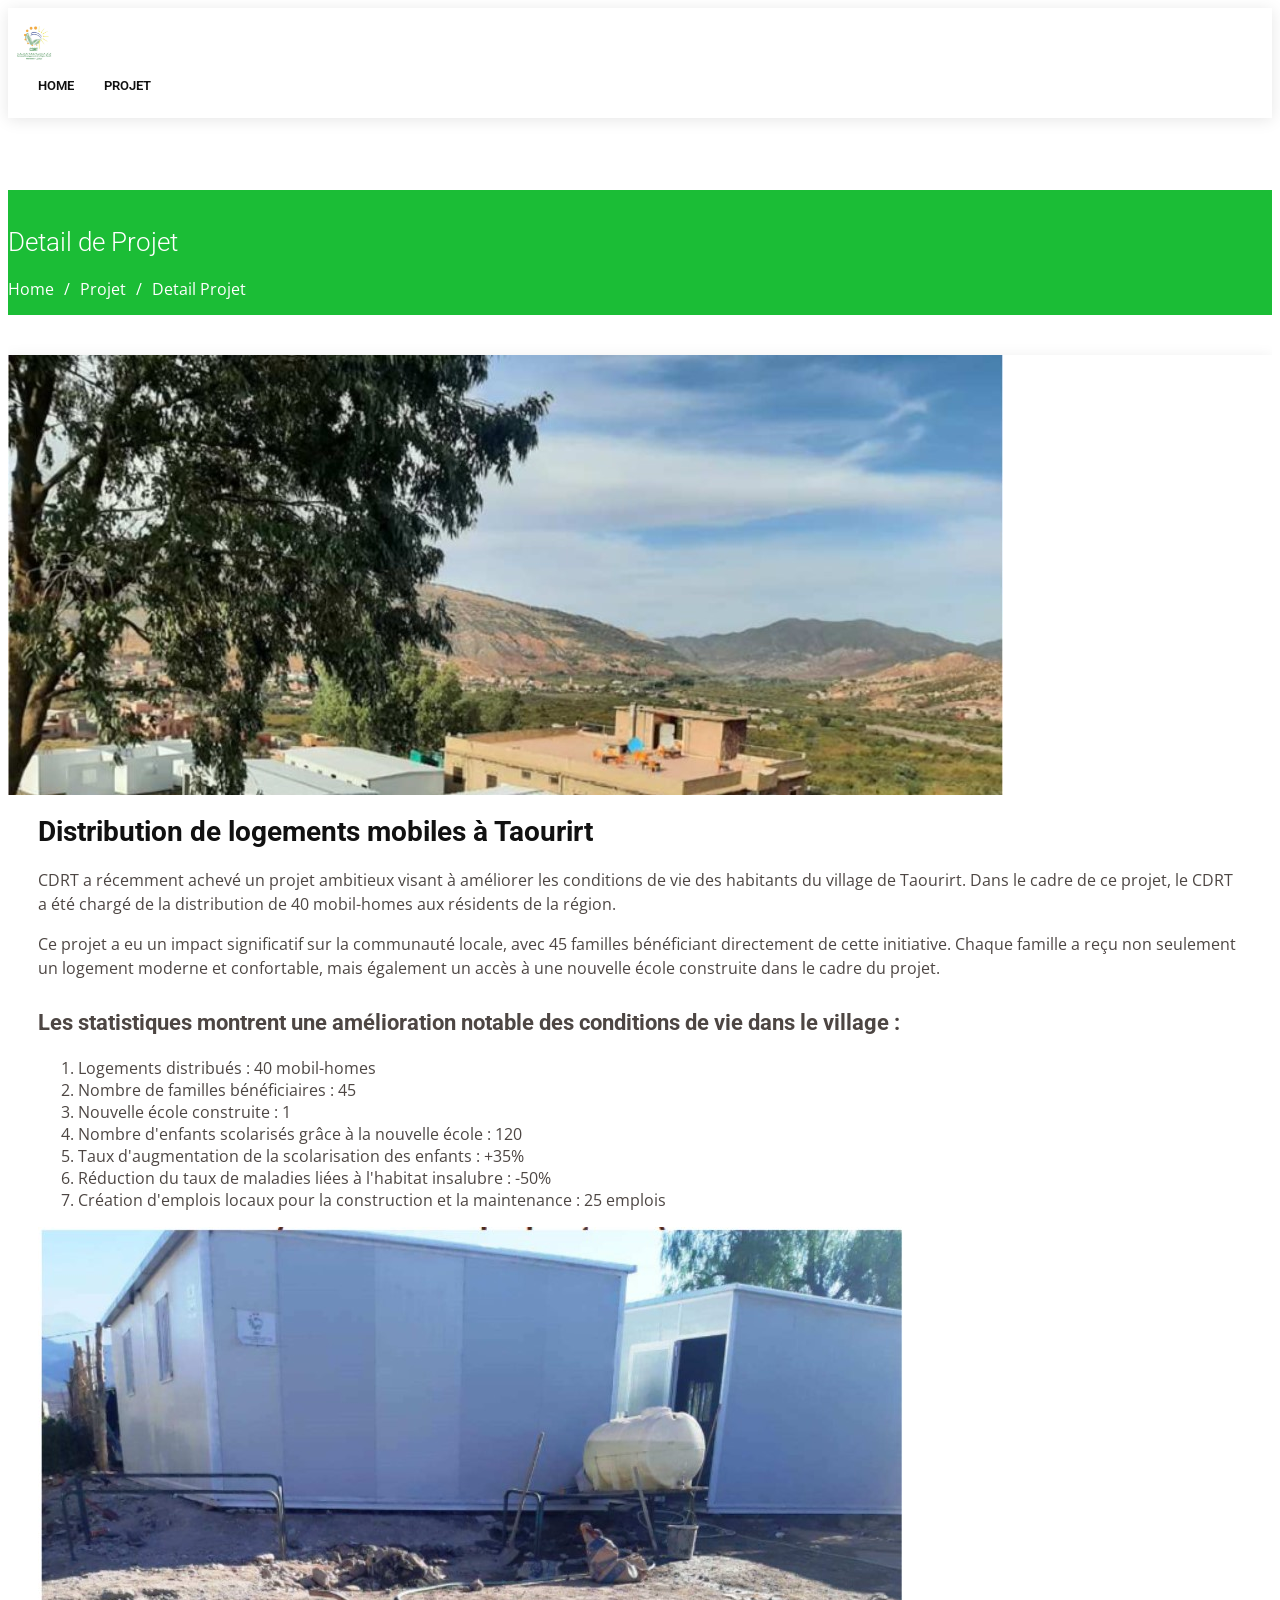
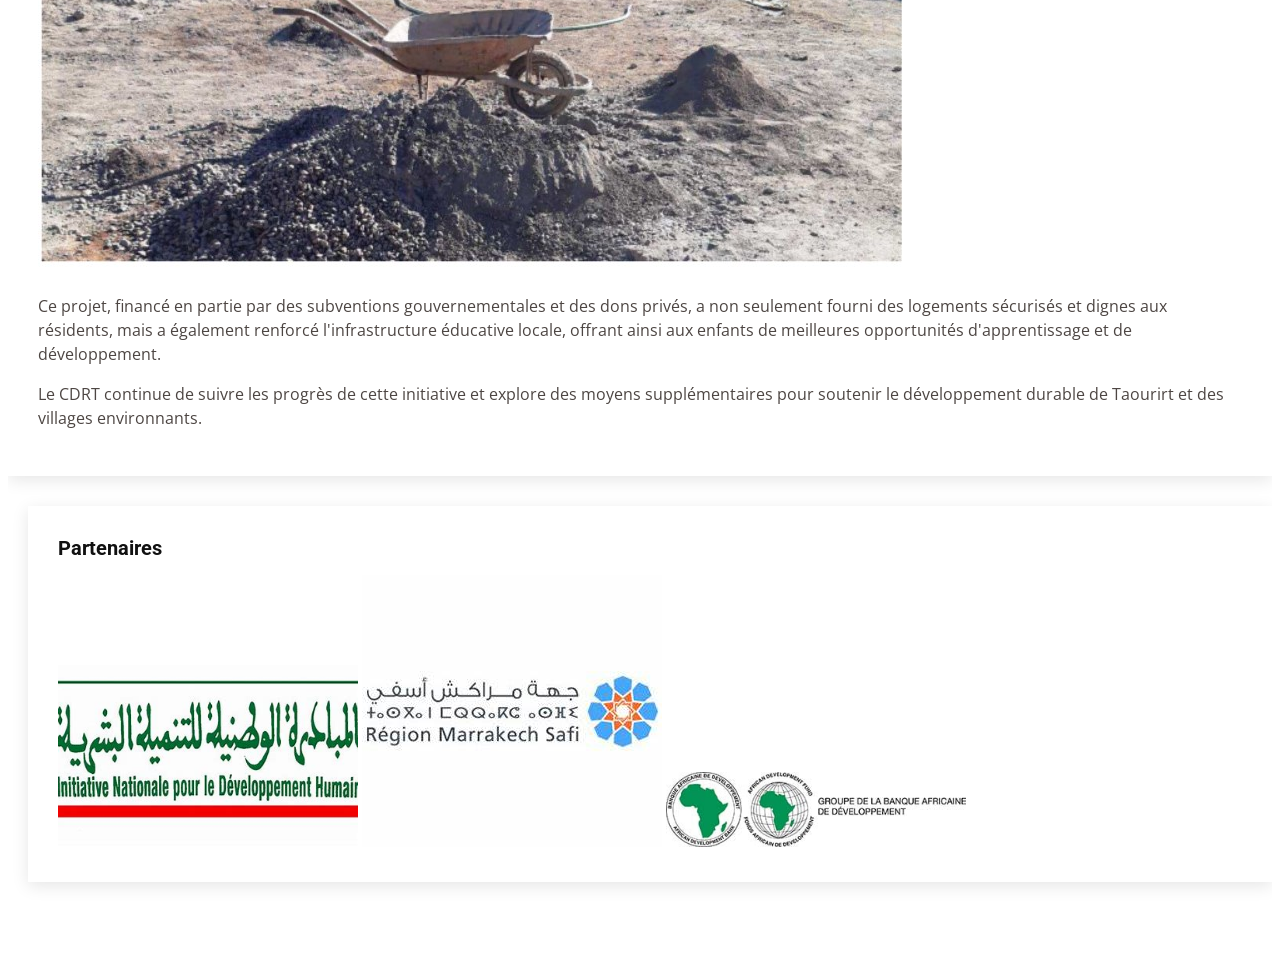
==== commit b2fac8cd: "add section models" ====
--- a/blog-single.html
+++ b/blog-single.html
@@ -97,51 +97,48 @@
                 <a href="blog-single.html">Distribution de logements mobiles à Taourirt</a>
               </h2>
 
-              <div class="entry-meta">
-                <ul>
-                  <li class="d-flex align-items-center"><i class="bi bi-person"></i> <a href="blog-single.html">John Doe</a></li>
-                  <li class="d-flex align-items-center"><i class="bi bi-clock"></i> <a href="blog-single.html"><time datetime="2020-01-01">Jan 1, 2020</time></a></li>
-                  <li class="d-flex align-items-center"><i class="bi bi-chat-dots"></i> <a href="blog-single.html">12 Comments</a></li>
-                </ul>
-              </div>
+              <!-- <ss  -->
 
               <div class="entry-content">
                 <p>
-                  Similique neque nam consequuntur ad non maxime aliquam quas. Quibusdam animi praesentium. Aliquam et laboriosam eius aut nostrum quidem aliquid dicta.
-                  Et eveniet enim. Qui velit est ea dolorem doloremque deleniti aperiam unde soluta. Est cum et quod quos aut ut et sit sunt. Voluptate porro consequatur assumenda perferendis dolore.
+                  CDRT a récemment achevé un projet ambitieux visant à améliorer les conditions de vie des habitants du village de Taourirt. Dans le cadre de ce projet, le CDRT a été chargé de la distribution de 40 mobil-homes aux résidents de la région.
                 </p>
 
                 <p>
-                  Sit repellat hic cupiditate hic ut nemo. Quis nihil sunt non reiciendis. Sequi in accusamus harum vel aspernatur. Excepturi numquam nihil cumque odio. Et voluptate cupiditate.
+                  Ce projet a eu un impact significatif sur la communauté locale, avec 45 familles bénéficiant directement de cette initiative. Chaque famille a reçu non seulement un logement moderne et confortable, mais également un accès à une nouvelle école construite dans le cadre du projet.
                 </p>
 
-                <blockquote>
+                <!-- <blockquote>
                   <p>
                     Et vero doloremque tempore voluptatem ratione vel aut. Deleniti sunt animi aut. Aut eos aliquam doloribus minus autem quos.
                   </p>
-                </blockquote>
+                </blockquote> -->
 
                 <p>
-                  Sed quo laboriosam qui architecto. Occaecati repellendus omnis dicta inventore tempore provident voluptas mollitia aliquid. Id repellendus quia. Asperiores nihil magni dicta est suscipit perspiciatis. Voluptate ex rerum assumenda dolores nihil quaerat.
-                  Dolor porro tempora et quibusdam voluptas. Beatae aut at ad qui tempore corrupti velit quisquam rerum. Omnis dolorum exercitationem harum qui qui blanditiis neque.
-                  Iusto autem itaque. Repudiandae hic quae aspernatur ea neque qui. Architecto voluptatem magni. Vel magnam quod et tempora deleniti error rerum nihil tempora.
+                  
                 </p>
 
-                <h3>Et quae iure vel ut odit alias.</h3>
+                <h3>Les statistiques montrent une amélioration notable des conditions de vie dans le village :</h3>
                 <p>
-                  Officiis animi maxime nulla quo et harum eum quis a. Sit hic in qui quos fugit ut rerum atque. Optio provident dolores atque voluptatem rem excepturi molestiae qui. Voluptatem laborum omnis ullam quibusdam perspiciatis nulla nostrum. Voluptatum est libero eum nesciunt aliquid qui.
-                  Quia et suscipit non sequi. Maxime sed odit. Beatae nesciunt nesciunt accusamus quia aut ratione aspernatur dolor. Sint harum eveniet dicta exercitationem minima. Exercitationem omnis asperiores natus aperiam dolor consequatur id ex sed. Quibusdam rerum dolores sint consequatur quidem ea.
-                  Beatae minima sunt libero soluta sapiente in rem assumenda. Et qui odit voluptatem. Cum quibusdam voluptatem voluptatem accusamus mollitia aut atque aut.
+                  <ol>
+                    <li>Logements distribués : 40 mobil-homes</li>
+                    <li>Nombre de familles bénéficiaires : 45</li>
+                    <li>Nouvelle école construite : 1</li>
+                    <li>Nombre d'enfants scolarisés grâce à la nouvelle école : 120</li>
+                    <li>Taux d'augmentation de la scolarisation des enfants : +35%</li>
+                    <li>Réduction du taux de maladies liées à l'habitat insalubre : -50%</li>
+                    <li>Création d'emplois locaux pour la construction et la maintenance : 25 emplois</li>
+                  </ol>
+                  
                 </p>
                 <img src="assets/img/blog/homeMo-2.jpg" class="img-fluid" alt="">
 
-                <h3>Ut repellat blanditiis est dolore sunt dolorum quae.</h3>
+                <!-- <h3>Ut repellat blanditiis est dolore sunt dolorum quae.</h3> -->
                 <p>
-                  Rerum ea est assumenda pariatur quasi et quam. Facilis nam porro amet nostrum. In assumenda quia quae a id praesentium. Quos deleniti libero sed occaecati aut porro autem. Consectetur sed excepturi sint non placeat quia repellat incidunt labore. Autem facilis hic dolorum dolores vel.
-                  Consectetur quasi id et optio praesentium aut asperiores eaque aut. Explicabo omnis quibusdam esse. Ex libero illum iusto totam et ut aut blanditiis. Veritatis numquam ut illum ut a quam vitae.
+                  Ce projet, financé en partie par des subventions gouvernementales et des dons privés, a non seulement fourni des logements sécurisés et dignes aux résidents, mais a également renforcé l'infrastructure éducative locale, offrant ainsi aux enfants de meilleures opportunités d'apprentissage et de développement.
                 </p>
                 <p>
-                  Alias quia non aliquid. Eos et ea velit. Voluptatem maxime enim omnis ipsa voluptas incidunt. Nulla sit eaque mollitia nisi asperiores est veniam.
+                  Le CDRT continue de suivre les progrès de cette initiative et explore des moyens supplémentaires pour soutenir le développement durable de Taourirt et des villages environnants.
                 </p>
 
               
@@ -157,6 +154,8 @@
               <img src="assets/img/projects/OIP.jpg" alt="" width="300" srcset="">
 
               <img src="assets/img/projects/OIP (1).jpg" alt="" width="300" srcset="">
+
+              <img src="assets/img/afdb_logo_fr.jpg" alt="" width="300" srcset="">
 
              
               </div><!-- End sidebar categories-->
